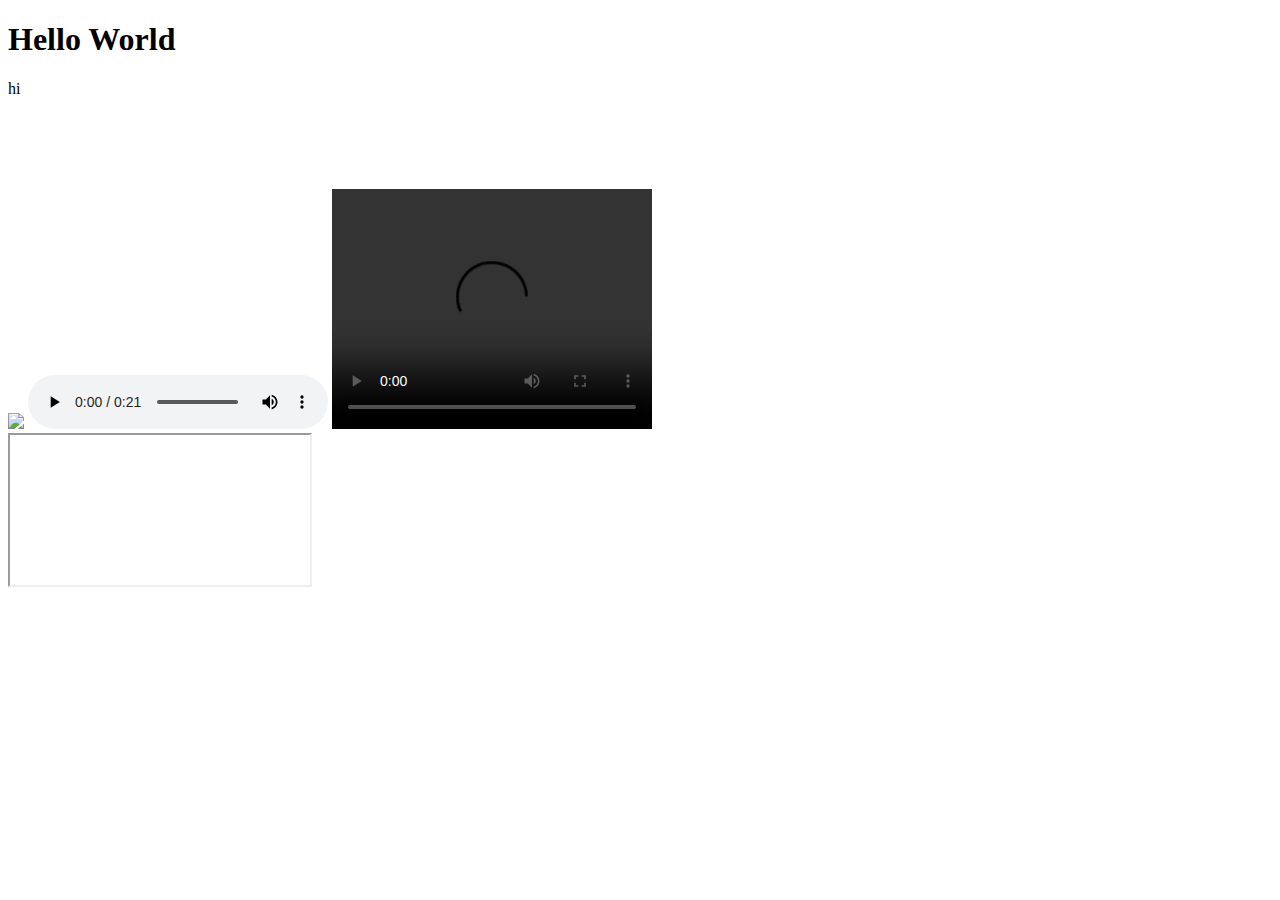
==== embeddingOriginalWork.html @ f31bb0eb "Add files via upload" ====
<!DOCTYPE html>
<html>
    <head>
        <title>Hello World</title>
    </head>
    <body>
        <h1>Hello World</h1>
        <p>hi</p>
        <img src="https://vetstreet-brightspot.s3.amazonaws.com/7b/0526609e8c11e0a2380050568d634f/file/Beagle-3-645mk062311.jpg">
        <audio controls>
                <source src="labrador-barking-daniel_simon.mp3" type="audio/mpeg">
              </audio>
        <video width="320" height="240" controls>
             <source src="Puppy.mp4" type="video/mp4">
                </video>
                <iframe width="560" height="315" src="https://www.youtube.com/embed/NwlwJjelgzs" frameborder="0" allow="accelerometer; autoplay; encrypted-media; gyroscope; picture-in-picture" allowfullscreen></iframe>
                <iframe src="https://maps.google.com/maps?f=q&source=s_q&hl=en&geocode=&q=software+ companies&aq=0&oq=software&sll=47.670993,-122.344752&sspn=0.263556,0.676346& ie=UTF8&hq=software+companies&hnear=&t=m&ll=47.670993,-122.344752&spn=0.263556,0.676346 &output=embed"></iframe>
    </body>
    
</html>
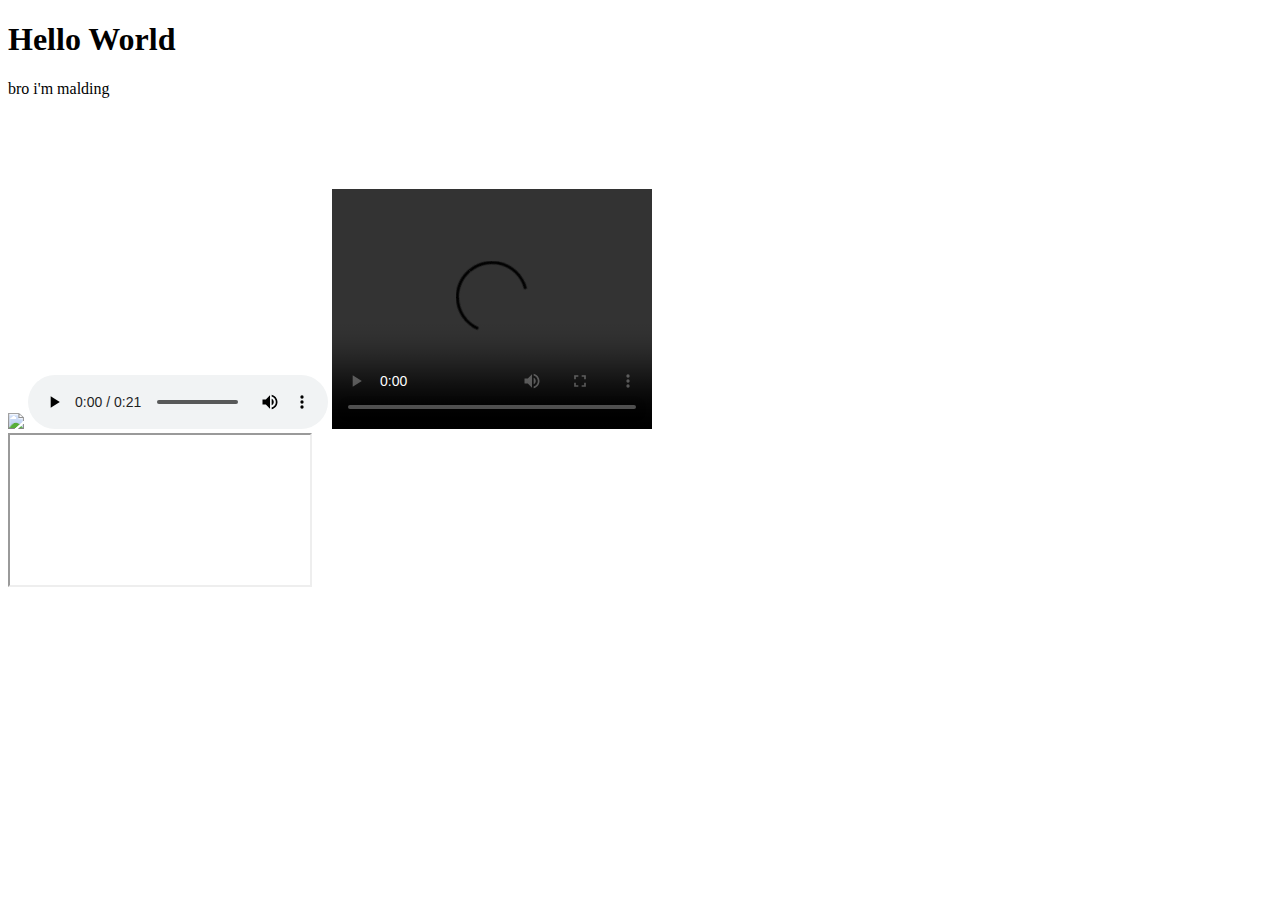
==== commit eb38fd6c: "Update embeddingOriginalWork.html" ====
--- a/embeddingOriginalWork.html
+++ b/embeddingOriginalWork.html
@@ -5,7 +5,7 @@
     </head>
     <body>
         <h1>Hello World</h1>
-        <p>hi</p>
+        <p>bro i'm malding</p>
         <img src="https://vetstreet-brightspot.s3.amazonaws.com/7b/0526609e8c11e0a2380050568d634f/file/Beagle-3-645mk062311.jpg">
         <audio controls>
                 <source src="labrador-barking-daniel_simon.mp3" type="audio/mpeg">
@@ -17,4 +17,4 @@
                 <iframe src="https://maps.google.com/maps?f=q&source=s_q&hl=en&geocode=&q=software+ companies&aq=0&oq=software&sll=47.670993,-122.344752&sspn=0.263556,0.676346& ie=UTF8&hq=software+companies&hnear=&t=m&ll=47.670993,-122.344752&spn=0.263556,0.676346 &output=embed"></iframe>
     </body>
     
-</html>+</html>
